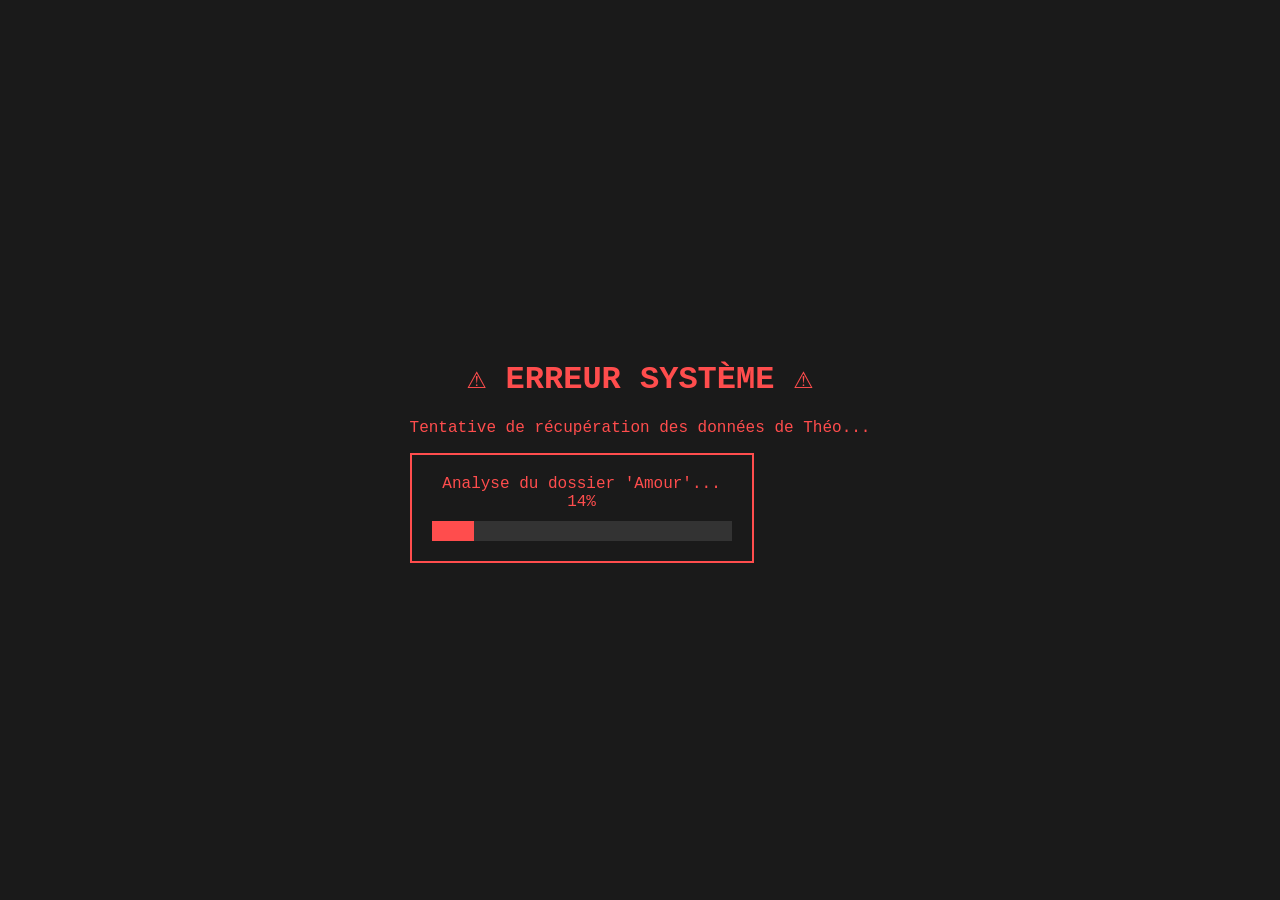
==== surprise.html @ 29bc8782 "Add surprise prank HTML page for 404 error" ====
<!DOCTYPE html>
<html lang="fr">
<head>
    <meta charset="UTF-8">
    <title>ERREUR CRITIQUE 404</title>
    <style>
        body {
            background-color: #1a1a1a;
            color: #ff4d4d;
            font-family: 'Courier New', Courier, monospace;
            display: flex;
            flex-direction: column;
            align-items: center;
            justify-content: center;
            height: 100vh;
            margin: 0;
            text-align: center;
        }
        #loading-box { width: 300px; border: 2px solid #ff4d4d; padding: 20px; }
        #bar-container { width: 100%; background: #333; height: 20px; margin-top: 10px; }
        #bar { width: 0%; height: 100%; background: #ff4d4d; transition: width 0.5s; }
        .hidden { display: none; }
        .heart { color: #ff69b4; font-size: 50px; }
    </style>
</head>
<body>

    <div id="prank-step">
        <h1>⚠️ ERREUR SYSTÈME ⚠️</h1>
        <p>Tentative de récupération des données de Théo...</p>
        <div id="loading-box">
            <div id="status">Chargement des secrets... 0%</div>
            <div id="bar-container"><div id="bar"></div></div>
        </div>
    </div>

    <div id="final-step" class="hidden">
        <h1 style="color: #ff69b4;">🐟 Poisson d'avril ! 🐟</h1>
        <p style="color: white; font-size: 1.2em;">
            Le système a planté parce qu'il y a trop d'amour pour toi ici.
        </p>
        <div class="heart">❤️</div>
        <p style="color: #ccc;">(Désolé pour la petite frayeur !)</p>
    </div>

    <script>
        let percent = 0;
        const bar = document.getElementById('bar');
        const status = document.getElementById('status');

        const interval = setInterval(() => {
            percent += Math.floor(Math.random() * 15);
            if (percent > 100) percent = 100;
            
            bar.style.width = percent + '%';
            status.innerText = "Analyse du dossier 'Amour'... " + percent + "%";

            if (percent === 100) {
                clearInterval(interval);
                setTimeout(() => {
                    document.getElementById('prank-step').classList.add('hidden');
                    document.getElementById('final-step').classList.remove('hidden');
                    document.body.style.backgroundColor = "#2d0a1a"; // Change le fond en violet/rose
                }, 1000);
            }
        }, 400);
    </script>
</body>
</html>
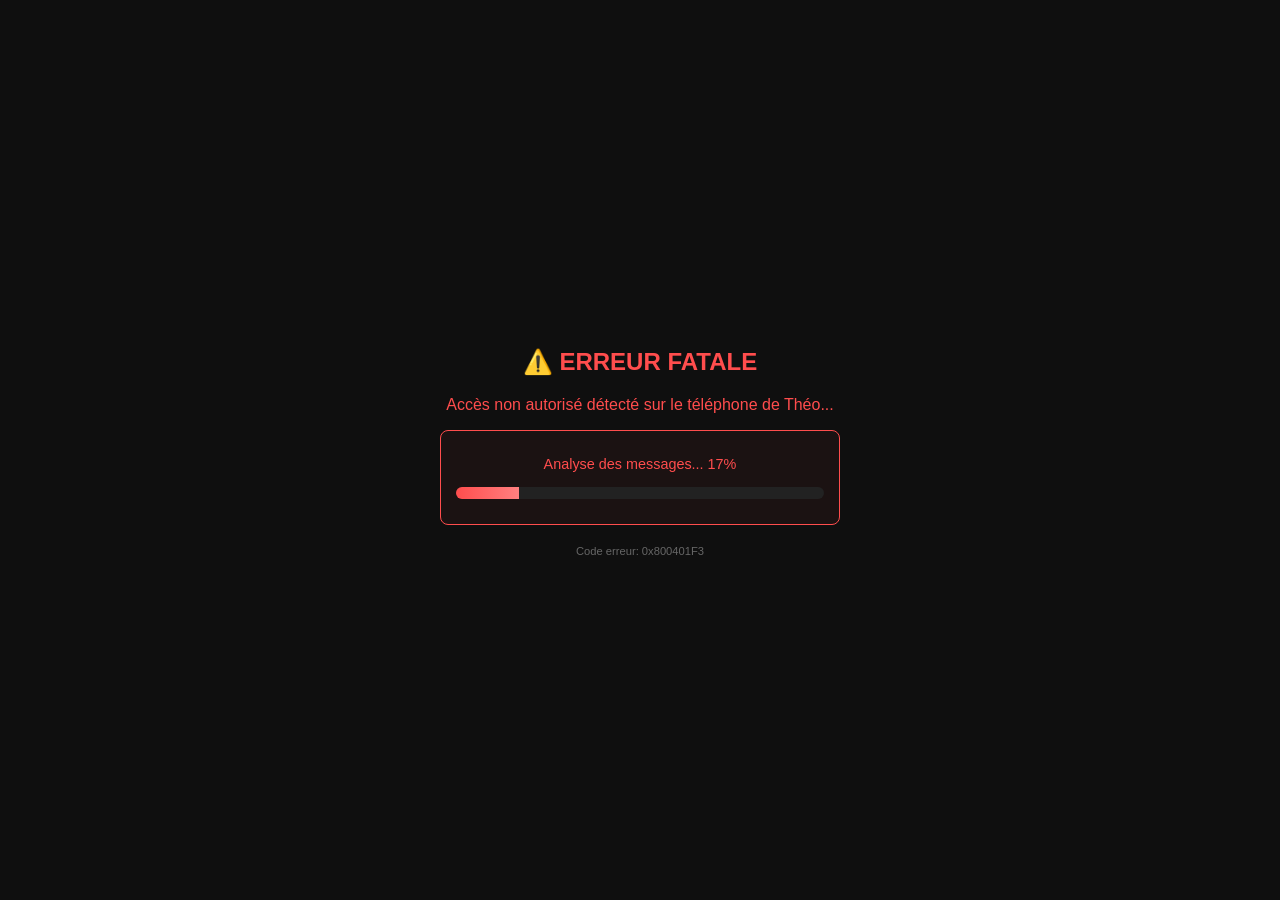
==== commit ef6f7552: "Revamp surprise.html for April Fools' theme" ====
--- a/surprise.html
+++ b/surprise.html
@@ -2,45 +2,85 @@
 <html lang="fr">
 <head>
     <meta charset="UTF-8">
-    <title>ERREUR CRITIQUE 404</title>
+    <meta name="viewport" content="width=device-width, initial-scale=1.0">
+    <title>⚠️ Alerte Système</title>
     <style>
+        * { box-sizing: border-box; }
         body {
-            background-color: #1a1a1a;
+            background-color: #0f0f0f;
             color: #ff4d4d;
-            font-family: 'Courier New', Courier, monospace;
+            font-family: -apple-system, BlinkMacSystemFont, "Segoe UI", Roboto, sans-serif;
             display: flex;
-            flex-direction: column;
             align-items: center;
             justify-content: center;
             height: 100vh;
             margin: 0;
+            padding: 20px;
             text-align: center;
+            overflow: hidden;
         }
-        #loading-box { width: 300px; border: 2px solid #ff4d4d; padding: 20px; }
-        #bar-container { width: 100%; background: #333; height: 20px; margin-top: 10px; }
-        #bar { width: 0%; height: 100%; background: #ff4d4d; transition: width 0.5s; }
+        #prank-step, #final-step { width: 100%; max-width: 400px; }
+        
+        h1 { font-size: 1.5rem; margin-bottom: 20px; }
+        
+        #loading-box { 
+            width: 100%; 
+            border: 1px solid #ff4d4d; 
+            padding: 25px 15px; 
+            border-radius: 8px;
+            background: rgba(255, 77, 77, 0.05);
+        }
+        
+        #bar-container { 
+            width: 100%; 
+            background: #222; 
+            height: 12px; 
+            margin-top: 15px; 
+            border-radius: 6px;
+            overflow: hidden;
+        }
+        
+        #bar { 
+            width: 0%; 
+            height: 100%; 
+            background: linear-gradient(90deg, #ff4d4d, #ff8080); 
+            transition: width 0.3s; 
+        }
+
         .hidden { display: none; }
-        .heart { color: #ff69b4; font-size: 50px; }
+        .heart { 
+            color: #ff69b4; 
+            font-size: 80px; 
+            margin: 20px 0;
+            animation: beat 0.8s infinite alternate;
+        }
+
+        @keyframes beat {
+            to { transform: scale(1.2); }
+        }
+
+        #final-step h1 { color: #ff69b4; font-size: 2rem; }
     </style>
 </head>
 <body>
 
     <div id="prank-step">
-        <h1>⚠️ ERREUR SYSTÈME ⚠️</h1>
-        <p>Tentative de récupération des données de Théo...</p>
+        <h1>⚠️ ERREUR FATALE</h1>
+        <p>Accès non autorisé détecté sur le téléphone de Théo...</p>
         <div id="loading-box">
-            <div id="status">Chargement des secrets... 0%</div>
+            <div id="status" style="font-size: 0.9rem;">Initialisation...</div>
             <div id="bar-container"><div id="bar"></div></div>
         </div>
+        <p style="font-size: 0.7rem; color: #666; margin-top: 20px;">Code erreur: 0x800401F3</p>
     </div>
 
     <div id="final-step" class="hidden">
-        <h1 style="color: #ff69b4;">🐟 Poisson d'avril ! 🐟</h1>
-        <p style="color: white; font-size: 1.2em;">
-            Le système a planté parce qu'il y a trop d'amour pour toi ici.
+        <h1>🐟 Poisson d'avril !</h1>
+        <div class="heart">❤️</div>
+        <p style="color: white; font-size: 1.2rem; line-height: 1.5;">
+            Mon site a buggé parce qu'il n'arrivait pas à charger tout l'amour que j'ai pour toi.
         </p>
-        <div class="heart">❤️</div>
-        <p style="color: #ccc;">(Désolé pour la petite frayeur !)</p>
+        <p style="color: #ffb3d9; margin-top: 20px;">Je t'aime !</p>
     </div>
 
     <script>
@@ -48,22 +88,37 @@
         const bar = document.getElementById('bar');
         const status = document.getElementById('status');
 
+        const messages = [
+            "Analyse des messages...",
+            "Scan des photos...",
+            "Calcul de la mignonnerie...",
+            "Surcharge d'amour détectée...",
+            "Explosion du serveur imminent !"
+        ];
+
         const interval = setInterval(() => {
-            percent += Math.floor(Math.random() * 15);
+            percent += Math.floor(Math.random() * 8) + 2;
             if (percent > 100) percent = 100;
             
             bar.style.width = percent + '%';
-            status.innerText = "Analyse du dossier 'Amour'... " + percent + "%";
+            
+            // Change le message selon la progression
+            let msgIndex = Math.floor((percent / 100) * messages.length);
+            if (msgIndex >= messages.length) msgIndex = messages.length - 1;
+            status.innerText = messages[msgIndex] + " " + percent + "%";
 
             if (percent === 100) {
                 clearInterval(interval);
+                // Petite vibration pour l'effet "erreur" (marche sur bcp de téléphones)
+                if (window.navigator.vibrate) window.navigator.vibrate([100, 50, 100]);
+
                 setTimeout(() => {
                     document.getElementById('prank-step').classList.add('hidden');
                     document.getElementById('final-step').classList.remove('hidden');
-                    document.body.style.backgroundColor = "#2d0a1a"; // Change le fond en violet/rose
-                }, 1000);
+                    document.body.style.backgroundColor = "#1a050d";
+                }, 1200);
             }
-        }, 400);
+        }, 250);
     </script>
 </body>
 </html>
